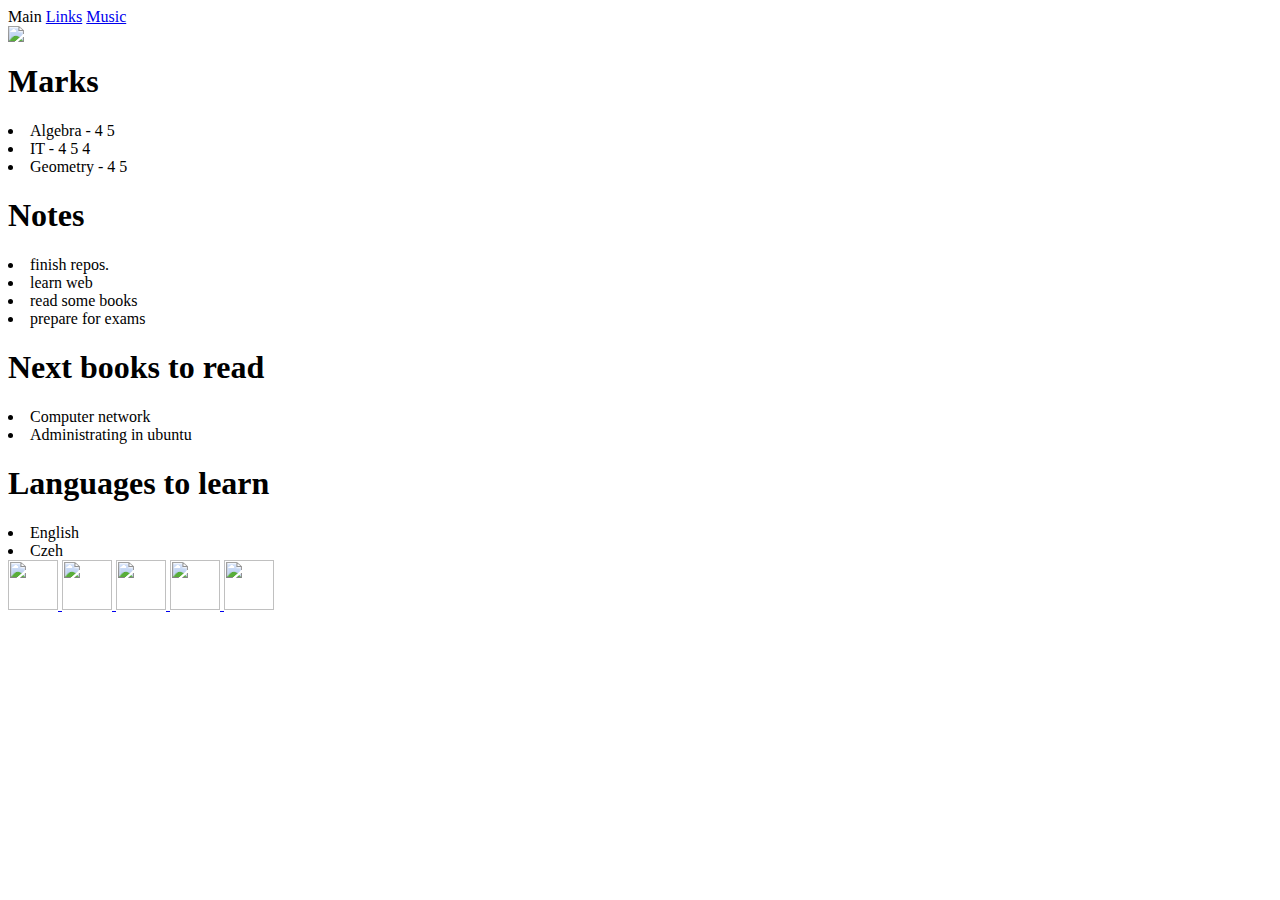
==== index.html @ e645e3d0 "Add docs folder" ====
<!DOCTYPE html5>
<html>

<head>
	<title></title>
	<link rel="stylesheet" type="text/css" href="chwy.github.io/style.css">
	<link rel="preconnect" href="https://fonts.gstatic.com">
	<link href="https://fonts.googleapis.com/css2?family=Space+Mono&display=swap" rel="stylesheet">
	<link href="https://fonts.googleapis.com/css2?family=Roboto+Mono:wght@462&display=swap" rel="stylesheet">
</head>

<body>	
	<header class="sub-header">
		<div class="nav-block" > 
			<a hre1f="chwy.github.io/index.html">Main</a>
			<a href="chwy.github.io/pages/links.html">Links</a>
			<a href="chwy.github.io/pages/music.html">Music</a>
		</div>
	</header>

	<section>
		<div class="center-menu">
			<div class="first-raw">
				<div class="info-block">
					<div class="center">	
						<img src="img/sailor.gif">
					</div>
				<div class="right">
					<div class="notes">
						<h1>Marks</h1>
						<li>Algebra - 4 5</li>
						<li>IT - 4 5 4</li>
						<li>Geometry - 4 5</li>
					</div>
					<div class="notes">
						<h1>Notes</h1>
						<li>finish repos.</li>
						<li>learn web</li>
						<li>read some books</li>
						<li>prepare for exams</li>
					</div>
					<div class="notes">
						<h1>Next books to read</h1>
						<li>Computer network</li>
						<li>Administrating in ubuntu</li>
					</div>
					<div class="notes">
						<h1>Languages to learn</h1>
						<li>English</li>
						<li>Czeh</li>
					</div>
				</div>
			</div>
			<div class="logo-block">
				<a href="http://mail.ru"> <img src="chwy.github.io/docs/img/email.svg" width="50" hight="50"> </a>
				<a href="http://github.com"> <img src="chwy.github.io/docs/img/github.svg" width="50" hight="50"> </a>
				<a href="http://youtube.com"> <img src="chwy.github.io/docs/img/youtube-logotype.svg" width="50" hight="50"> </a>
				</a>
				<a href="http://kpolyakov.spb.ru"> <img src="chwy.github.io/docs/img/logosmall.jpg" width="50" hight="50"> </a>
				<a href="http://sdamgia.ru"> <img src="chwy.github.io/docs/img/sdam.svg" width="50" hight="50"> </a>
			</div>
		</div>



		</div>
	</section>

	<footer>		
	</footer>

</body>
</html>
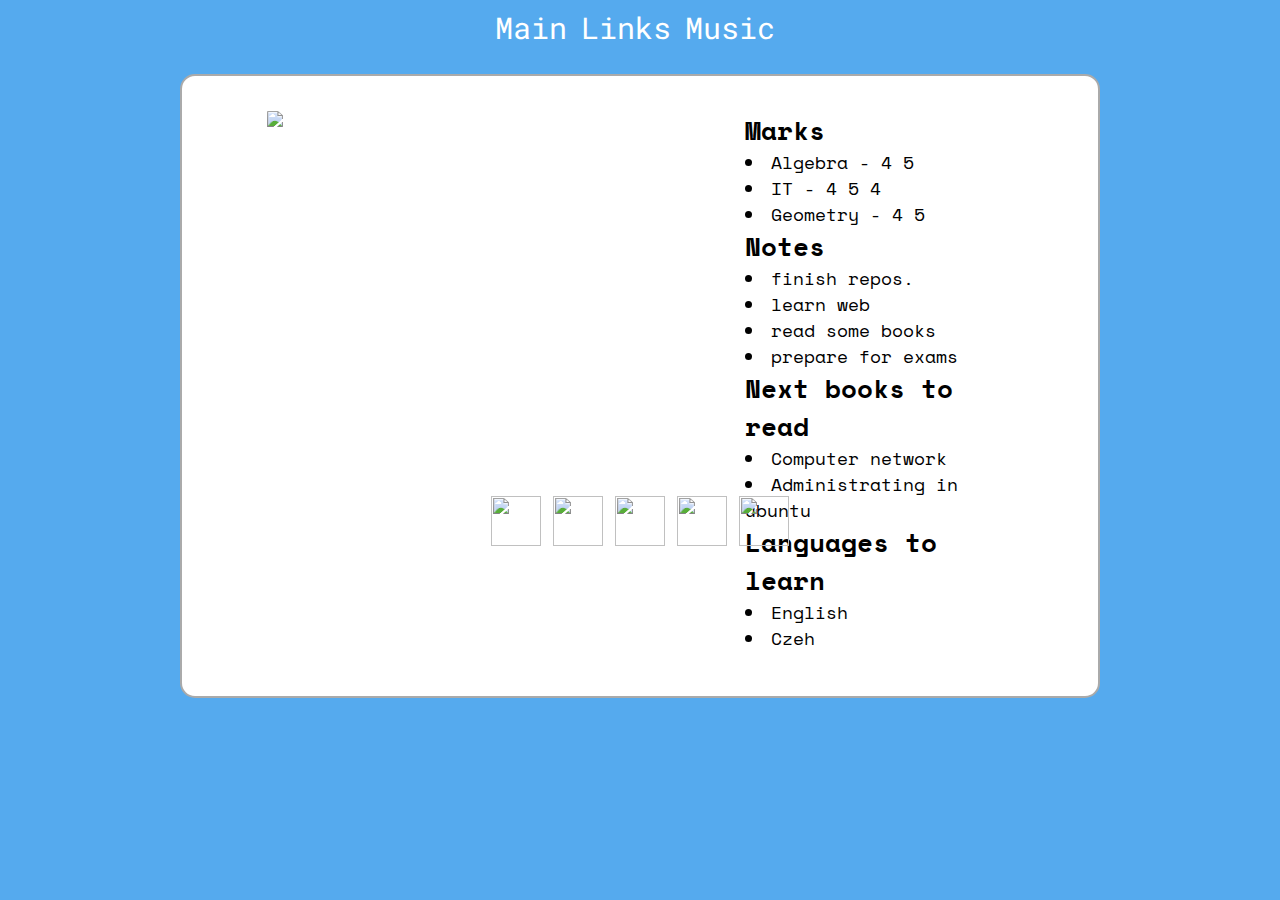
==== commit 400f776c: "Update index.html" ====
--- a/index.html
+++ b/index.html
@@ -3,7 +3,7 @@
 
 <head>
 	<title></title>
-	<link rel="stylesheet" type="text/css" href="chwy.github.io/style.css">
+	<link rel="stylesheet" type="text/css" href="style.css">
 	<link rel="preconnect" href="https://fonts.gstatic.com">
 	<link href="https://fonts.googleapis.com/css2?family=Space+Mono&display=swap" rel="stylesheet">
 	<link href="https://fonts.googleapis.com/css2?family=Roboto+Mono:wght@462&display=swap" rel="stylesheet">
@@ -70,4 +70,4 @@
 	</footer>
 
 </body>
-</html>+</html>
--- a/style.css
+++ b/style.css
@@ -0,0 +1,139 @@
+/*https://fonts.google.com/specimen/Anonymous+Pro?category=Monospace&query=space&selection.family=Space+Mono*/
+
+*{
+	padding: 0;
+	margin: auto 0;
+}
+
+body {
+	background-color: #55aaee;
+}
+/*HEADER*/
+header {
+	width: 100%;
+	height: 30px;
+	margin: auto 0;
+
+}
+
+.sub-header {
+	height: 6%;
+	background-color: #55aaee;	
+	display: flex;
+	justify-content: center;
+}
+
+
+.nav-block a {
+	text-decoration: none;
+	padding-right: 10px;	
+	font-family: "Roboto Mono";
+	font-size: 30px;
+	color: white;
+}
+
+.nav-block a:hover {
+	text-decoration: underline;
+}
+
+/*SECTION*/
+section {
+	background-color: #55aaee;
+	display: flex;
+	justify-content: center;
+}
+
+.center-menu {
+	margin: 20 0 20 0;
+	padding: 10px;
+	background-color: white;
+	width: 70%;
+	height: 600px;
+	border-color: #aaaaaa;
+	border-style: solid;
+	border-width: 2px;
+	border-radius: 15px;
+	display: table;
+ 
+}
+
+.image-block {
+	margin: auto 0;
+	padding: 10px;
+	display: flex;
+	justify-content: center;
+	border-radius: 12px;
+}
+
+.image-block img {
+	margin: auto 0;
+	padding: 10px;	
+	border-radius: 10%;
+}
+
+.info-block {
+	margin-top: 10;
+	height: 400px;
+	display: flex;
+	justify-content: center;
+}
+
+.right {
+	margin: 5px;
+	width: 30%;
+	padding: 10px;
+	border-radius: 12px;	
+}
+
+.center {
+	margin: 5px;
+	width: 50%;
+	padding: 10;
+	border-radius: 12px;
+}
+
+.center img {
+	border-radius: 3%;
+}
+
+.notes h1 {
+	font-family: "Space Mono";
+	font-weight: 600;
+	font-size: 26px;
+}
+.notes li {
+	font-family: "Space Mono";
+	font-size: 18px;	
+}
+
+.calcs {
+	margin: 10;
+	background-color: #eeaa00;
+	border-radius: 12px;
+	display: flex;
+	justify-content: center;
+}
+
+.permissions {
+	background-color: yellow;
+	margin: 10;
+	width: 30%;
+	height: 300px;
+}
+
+.pasgen {
+	background-color: red;
+	margin: 10;
+	width: 30%;
+	height: 300px;
+}	
+
+.logo-block {
+	display: flex;
+	justify-content: center;
+}
+
+.logo-block a {
+	padding: 0 6 0 6;
+}
+
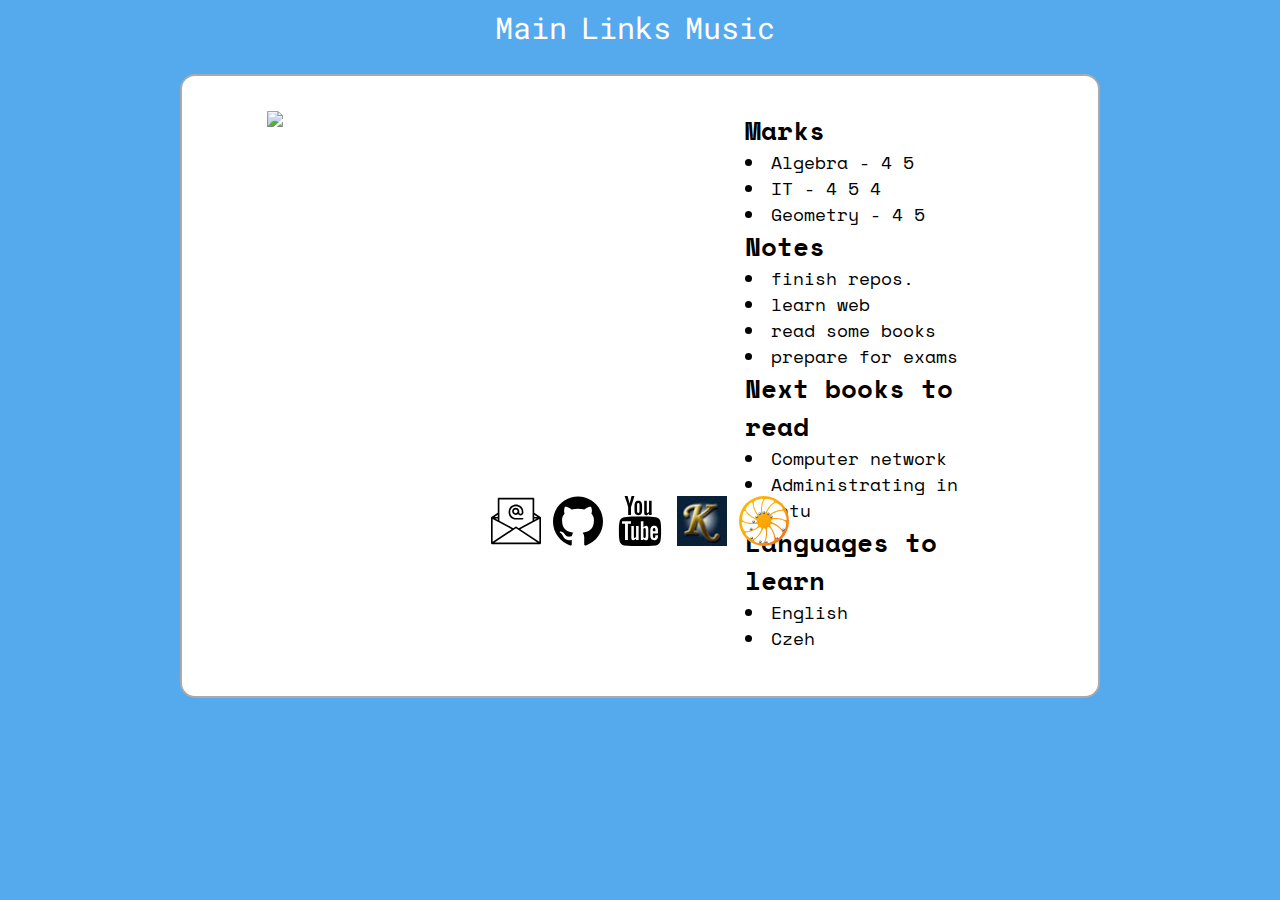
==== commit 10cbf292: "Update index.html" ====
--- a/index.html
+++ b/index.html
@@ -12,9 +12,9 @@
 <body>	
 	<header class="sub-header">
 		<div class="nav-block" > 
-			<a hre1f="chwy.github.io/index.html">Main</a>
-			<a href="chwy.github.io/pages/links.html">Links</a>
-			<a href="chwy.github.io/pages/music.html">Music</a>
+			<a hre1f="/index.html">Main</a>
+			<a href="/pages/links.html">Links</a>
+			<a href="/pages/music.html">Music</a>
 		</div>
 	</header>
 
@@ -52,12 +52,12 @@
 				</div>
 			</div>
 			<div class="logo-block">
-				<a href="http://mail.ru"> <img src="chwy.github.io/docs/img/email.svg" width="50" hight="50"> </a>
-				<a href="http://github.com"> <img src="chwy.github.io/docs/img/github.svg" width="50" hight="50"> </a>
-				<a href="http://youtube.com"> <img src="chwy.github.io/docs/img/youtube-logotype.svg" width="50" hight="50"> </a>
+				<a href="http://mail.ru"> <img src="/docs/img/email.svg" width="50" hight="50"> </a>
+				<a href="http://github.com"> <img src="/docs/img/github.svg" width="50" hight="50"> </a>
+				<a href="http://youtube.com"> <img src="/docs/img/youtube-logotype.svg" width="50" hight="50"> </a>
 				</a>
-				<a href="http://kpolyakov.spb.ru"> <img src="chwy.github.io/docs/img/logosmall.jpg" width="50" hight="50"> </a>
-				<a href="http://sdamgia.ru"> <img src="chwy.github.io/docs/img/sdam.svg" width="50" hight="50"> </a>
+				<a href="http://kpolyakov.spb.ru"> <img src="/docs/img/logosmall.jpg" width="50" hight="50"> </a>
+				<a href="http://sdamgia.ru"> <img src="/docs/img/sdam.svg" width="50" hight="50"> </a>
 			</div>
 		</div>
 
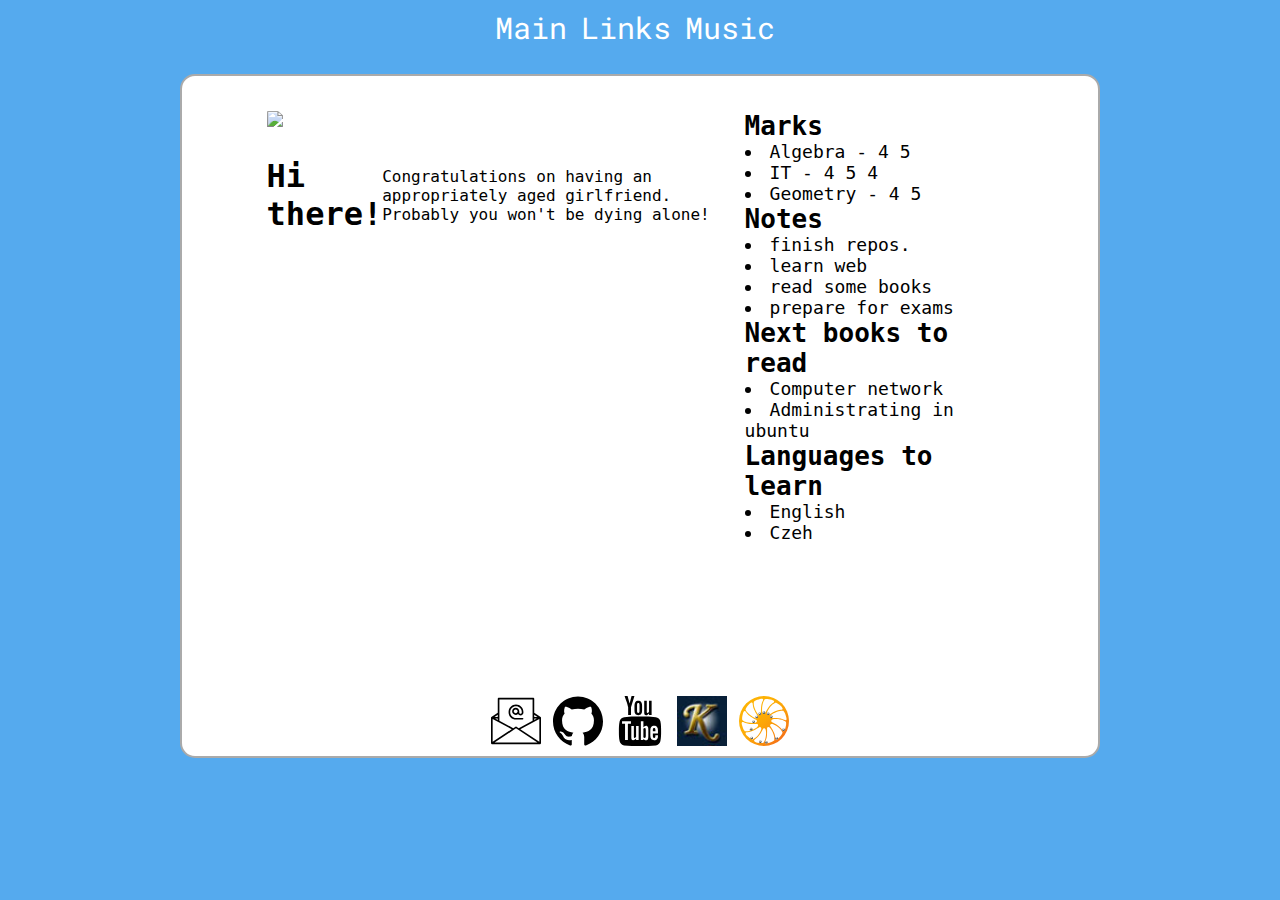
==== commit a04a2300: "Update index.html" ====
--- a/index.html
+++ b/index.html
@@ -24,6 +24,13 @@
 				<div class="info-block">
 					<div class="center">	
 						<img src="img/sailor.gif">
+						<div class="quote">
+							<h1> Hi there! </h1>
+							<p>
+								Congratulations on having an appropriately aged girlfriend.
+								Probably you won't be dying alone!
+							</p>
+						</div>
 					</div>
 				<div class="right">
 					<div class="notes">
--- a/style.css
+++ b/style.css
@@ -97,38 +97,18 @@
 }
 
 .notes h1 {
-	font-family: "Space Mono";
+	font-family: "Monospace";
 	font-weight: 600;
 	font-size: 26px;
 }
 .notes li {
-	font-family: "Space Mono";
+	font-family: "Monospace";
 	font-size: 18px;	
 }
 
-.calcs {
-	margin: 10;
-	background-color: #eeaa00;
-	border-radius: 12px;
-	display: flex;
-	justify-content: center;
-}
-
-.permissions {
-	background-color: yellow;
-	margin: 10;
-	width: 30%;
-	height: 300px;
-}
-
-.pasgen {
-	background-color: red;
-	margin: 10;
-	width: 30%;
-	height: 300px;
-}	
 
 .logo-block {
+	margin-top: 200px;
 	display: flex;
 	justify-content: center;
 }
@@ -136,4 +116,10 @@
 .logo-block a {
 	padding: 0 6 0 6;
 }
-
+ .quote {
+ 	margin-top: 30px;
+ 	font-family: "Monospace";
+ 	border-color: black;
+ 	display: flex;
+ 	justify-content: left;
+ }
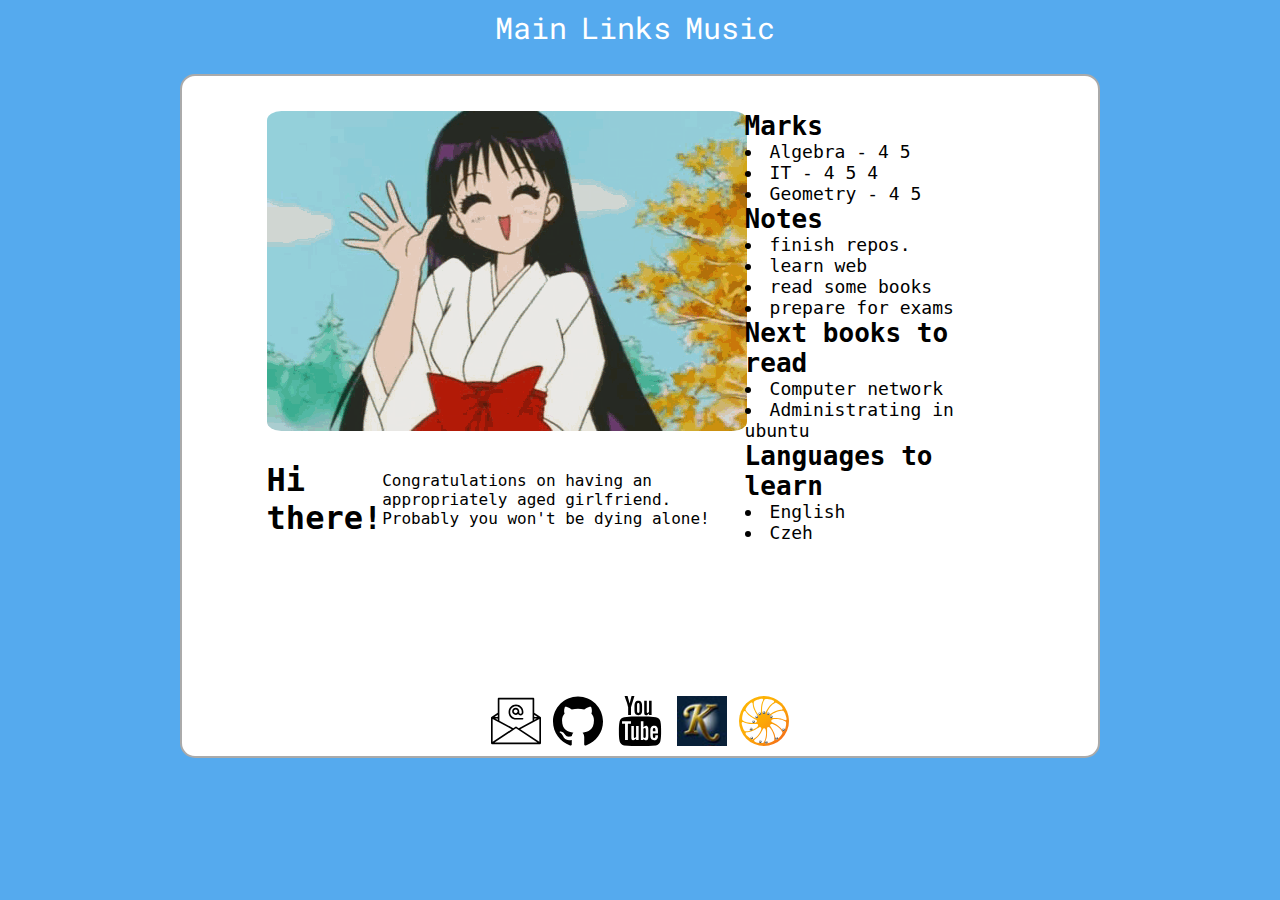
==== commit aed31fe3: "Update index.html" ====
--- a/index.html
+++ b/index.html
@@ -12,9 +12,9 @@
 <body>	
 	<header class="sub-header">
 		<div class="nav-block" > 
-			<a hre1f="/index.html">Main</a>
-			<a href="/pages/links.html">Links</a>
-			<a href="/pages/music.html">Music</a>
+			<a hre1f="index.html">Main</a>
+			<a href="pages/links.html">Links</a>
+			<a href="pages/music.html">Music</a>
 		</div>
 	</header>
 
@@ -23,7 +23,7 @@
 			<div class="first-raw">
 				<div class="info-block">
 					<div class="center">	
-						<img src="img/sailor.gif">
+						<img src="docs/img/sailor.gif">
 						<div class="quote">
 							<h1> Hi there! </h1>
 							<p>
@@ -59,12 +59,12 @@
 				</div>
 			</div>
 			<div class="logo-block">
-				<a href="http://mail.ru"> <img src="/docs/img/email.svg" width="50" hight="50"> </a>
-				<a href="http://github.com"> <img src="/docs/img/github.svg" width="50" hight="50"> </a>
-				<a href="http://youtube.com"> <img src="/docs/img/youtube-logotype.svg" width="50" hight="50"> </a>
+				<a href="http://mail.ru"> <img src="docs/img/email.svg" width="50" hight="50"> </a>
+				<a href="http://github.com"> <img src="docs/img/github.svg" width="50" hight="50"> </a>
+				<a href="http://youtube.com"> <img src="docs/img/youtube-logotype.svg" width="50" hight="50"> </a>
 				</a>
-				<a href="http://kpolyakov.spb.ru"> <img src="/docs/img/logosmall.jpg" width="50" hight="50"> </a>
-				<a href="http://sdamgia.ru"> <img src="/docs/img/sdam.svg" width="50" hight="50"> </a>
+				<a href="http://kpolyakov.spb.ru"> <img src="docs/img/logosmall.jpg" width="50" hight="50"> </a>
+				<a href="http://sdamgia.ru"> <img src="docs/img/sdam.svg" width="50" hight="50"> </a>
 			</div>
 		</div>
 
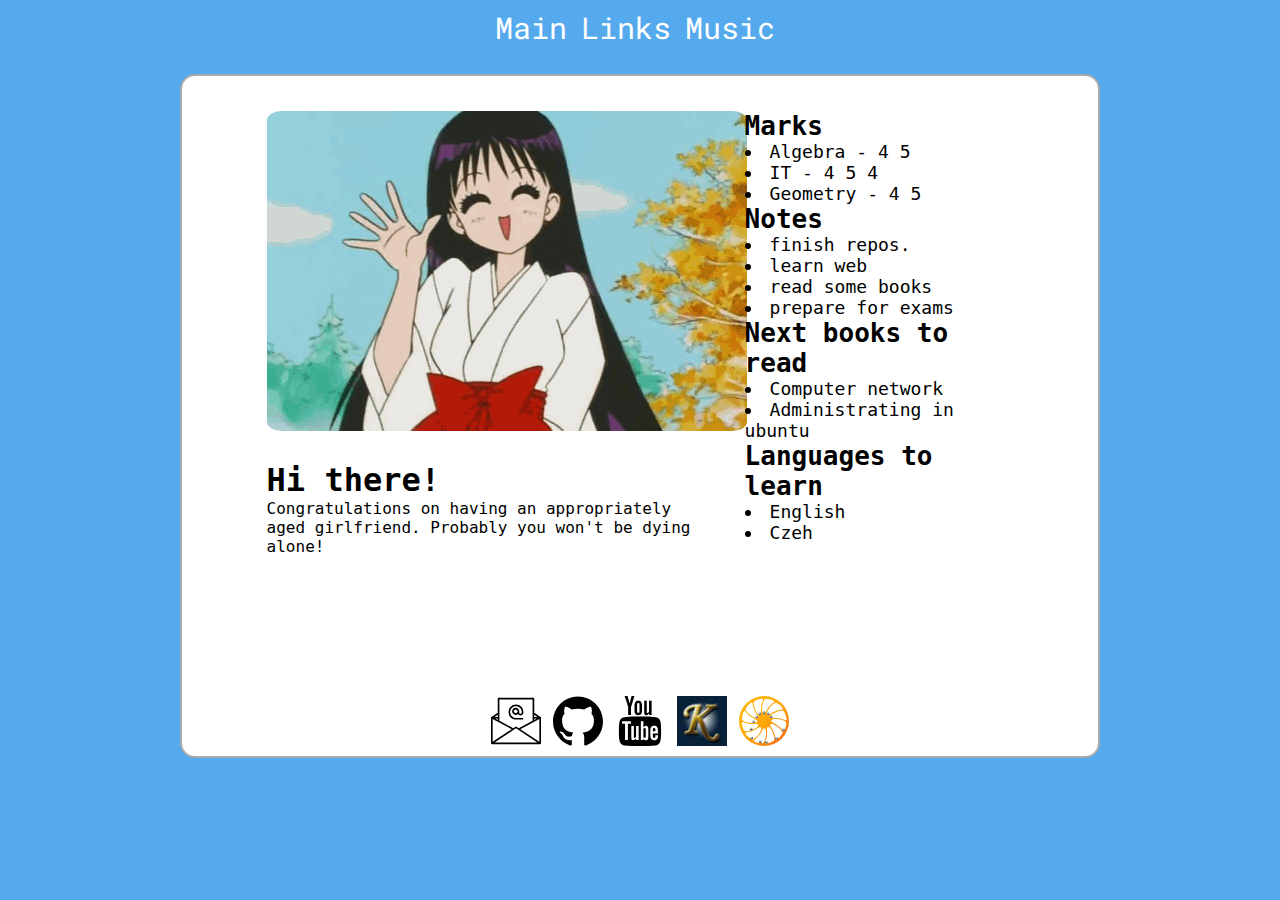
==== commit c4d594b7: "Auto Summary" ====
--- a/index.html
+++ b/index.html
@@ -12,7 +12,7 @@
 <body>	
 	<header class="sub-header">
 		<div class="nav-block" > 
-			<a hre1f="index.html">Main</a>
+			<a href="https://github.com/timaracov/chwy.github.io/index.html">Main</a>
 			<a href="pages/links.html">Links</a>
 			<a href="pages/music.html">Music</a>
 		</div>
--- a/style.css
+++ b/style.css
@@ -120,6 +120,4 @@
  	margin-top: 30px;
  	font-family: "Monospace";
  	border-color: black;
- 	display: flex;
- 	justify-content: left;
  }
